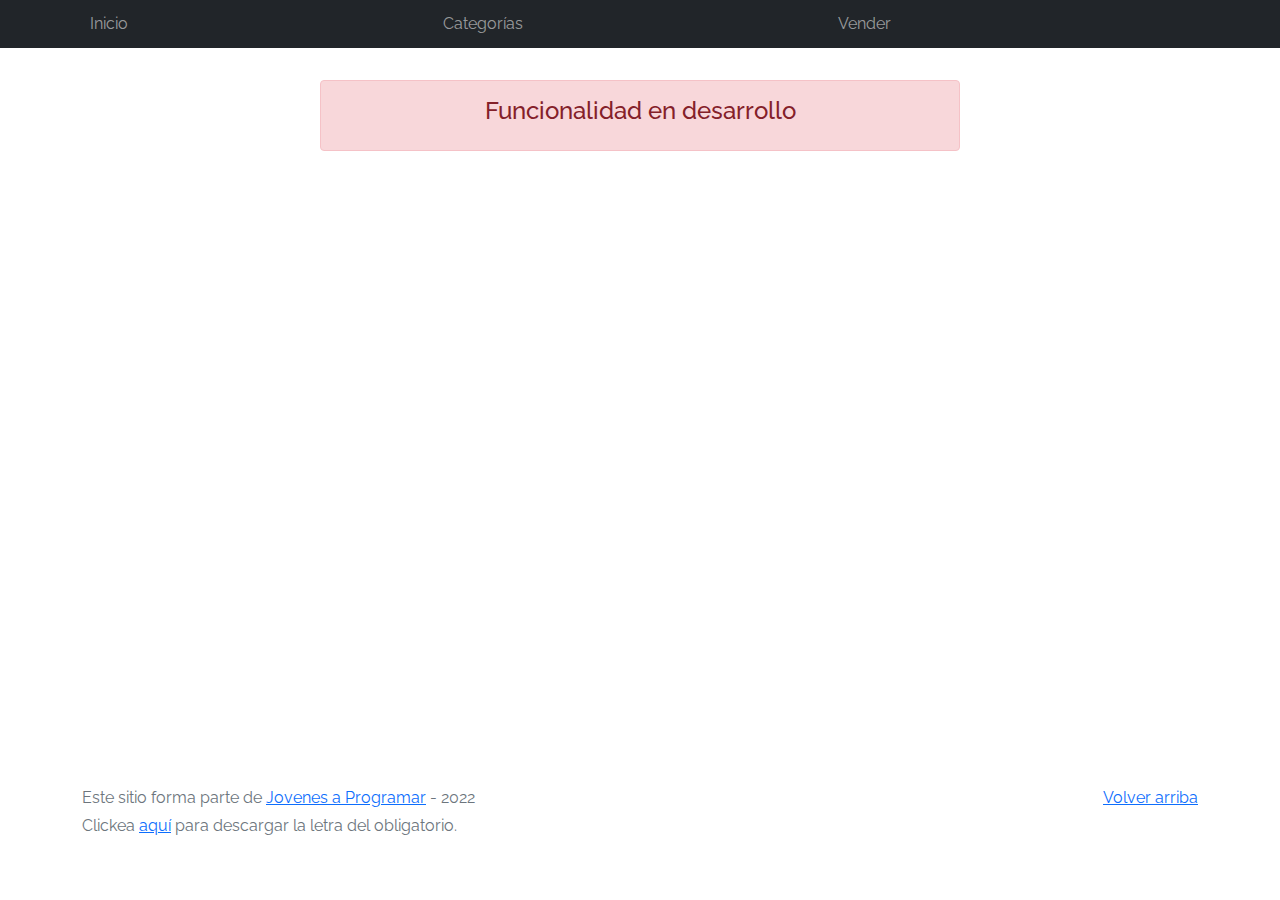
==== cart.html @ 40db6ddb "inicial" ====
<!DOCTYPE html>
<html lang="es">

<head>
  <meta http-equiv="Content-Type" content="text/html; charset=UTF-8">
  <meta name="viewport" content="width=device-width, initial-scale=1, shrink-to-fit=no">
  <title>eMercado - Todo lo que busques está aquí</title>
  <link href="https://fonts.googleapis.com/css?family=Raleway:300,300i,400,400i,700,700i,900,900i" rel="stylesheet">
  <link href="css/bootstrap.min.css" rel="stylesheet">
  <link href="css/font-awesome.min.css" rel="stylesheet">
  <link href="css/styles.css" rel="stylesheet">
</head>

<body>
  <nav class="navbar navbar-expand-lg navbar-dark bg-dark p-1">
    <div class="container">
      <button class="navbar-toggler" type="button" data-bs-toggle="collapse" data-bs-target="#navbarNav"
        aria-controls="navbarNav" aria-expanded="false" aria-label="Toggle navigation">
        <span class="navbar-toggler-icon"></span>
      </button>
      <div class="collapse navbar-collapse" id="navbarNav">
        <ul class="navbar-nav w-100 justify-content-between">
          <li class="nav-item">
            <a class="nav-link" href="index.html">Inicio</a>
          </li>
          <li class="nav-item">
            <a class="nav-link" href="categories.html">Categorías</a>
          </li>
          <li class="nav-item">
            <a class="nav-link" href="sell.html">Vender</a>
          </li>
          <li class="nav-item">
          </li>
        </ul>
      </div>
    </div>
  </nav>
  <main>
    <div class="container">
      <div class="alert alert-danger text-center" role="alert">
        <h4 class="alert-heading">Funcionalidad en desarrollo</h4>
      </div>
    </div>
  </main>
  <footer class="text-muted">
    <div class="container">
      <p class="float-end">
        <a href="#">Volver arriba</a>
      </p>
      <p>Este sitio forma parte de <a href="https://jovenesaprogramar.edu.uy/" target="_blank">Jovenes a Programar</a> -
        2022</p>
      <p>Clickea <a target="_blank" href="Letra.pdf">aquí</a> para descargar la letra del obligatorio.</p>
    </div>
  </footer>
  <div id="spinner-wrapper">
    <div class="lds-ring">
      <div></div>
      <div></div>
      <div></div>
      <div></div>
    </div>
  </div>
  <script src="js/bootstrap.bundle.min.js"></script>
  <script src="js/init.js"></script>
  <script src="js/cart.js"></script>
</body>

</html>
---- css/styles.css ----
.jumbotron,
.card-body,
.container,
.site-header {
  font-family: 'Raleway', serif !important;
}

.jumbotron .display-4 {
  font-weight: bold;
}

nav a {
  text-decoration: none;
}

.bd-placeholder-img {
  font-size: 1.125rem;
  text-anchor: middle;
  -webkit-user-select: none;
  -moz-user-select: none;
  -ms-user-select: none;
  user-select: none;
}

@media (min-width: 768px) {
  .bd-placeholder-img-lg {
    font-size: 3.5rem;
  }
}

.jumbotron {
  height: 50vh;
  padding: 5em inherit;
  margin-bottom: 0;
  background-color: #53C0FB;
  background: url('../img/cover_back.png');
  background-size: cover;
  background-position: center;
  background-repeat: no-repeat;
  color: black;
  font-weight: bold;
}

@media (min-width: 768px) {
  .jumbotron {
    padding-top: 6rem;
    padding-bottom: 6rem;
  }
}

.jumbotron p:last-child {
  margin-bottom: 0;
}

.jumbotron-heading {
  font-weight: 300;
}

.jumbotron .container {
  max-width: 40rem;
  background-color: rgba(255, 255, 255, 0.5);
  border-radius: 10px;
  text-shadow: 1px 1px 2px grey;
}

.jumbotron .lead {
  font-size: 38px;
}

footer {
  padding-top: 3rem;
  padding-bottom: 3rem;
}

footer p {
  margin-bottom: .25rem;
}

.site-header a {
  color: white;
  transition: ease-in-out color .15s;
}

.site-header .dropdown-menu a {
  color: black;
}

.dropzone {
  border: 2px dashed #0087F7;
  border-radius: 5px;
  background: white;
}

.img-fit {
  max-height: 100%;
}

.alert {
  position: fixed;
  top: 80px;
  width: 50%;
  left: 50%;
  transform: translate(-50%, 0);
}

.lds-ring {
  display: inline-block;
  position: relative;
  width: 64px;
  height: 64px;
  top: 50%;
  left: 50%;
}

.cursor-active {
  cursor: pointer;
}

.left {
  float: left;
  padding: 4px;
  background-color: rgba(255, 255, 255, 0.5);
}

.lds-ring div {
  box-sizing: border-box;
  display: block;
  position: absolute;
  width: 51px;
  height: 51px;
  margin: 6px;
  border: 6px solid #fff;
  border-radius: 50%;
  animation: lds-ring 1.2s cubic-bezier(0.5, 0, 0.5, 1) infinite;
  border-color: #fff transparent transparent transparent;
}

.lds-ring div:nth-child(1) {
  animation-delay: -0.45s;
}

.lds-ring div:nth-child(2) {
  animation-delay: -0.3s;
}

.lds-ring div:nth-child(3) {
  animation-delay: -0.15s;
}

@keyframes lds-ring {
  0% {
    transform: rotate(0deg);
  }

  100% {
    transform: rotate(360deg);
  }
}

.signin {
  width: 100%;
  max-width: 330px;
  padding: 15px;
  margin: auto;
}

#spinner-wrapper {
  position: fixed;
  background-color: rgba(0, 0, 0, 0.5);
  width: 100%;
  height: 100%;
  top: 0;
  left: 0;
  z-index: 1021;
  display: none;
}

main {
  min-height: calc(100vh - 210px);
}

a.custom-card,
a.custom-card:hover {
  color: inherit;
  text-decoration: inherit;
}

.checked {
  color: orange;
}
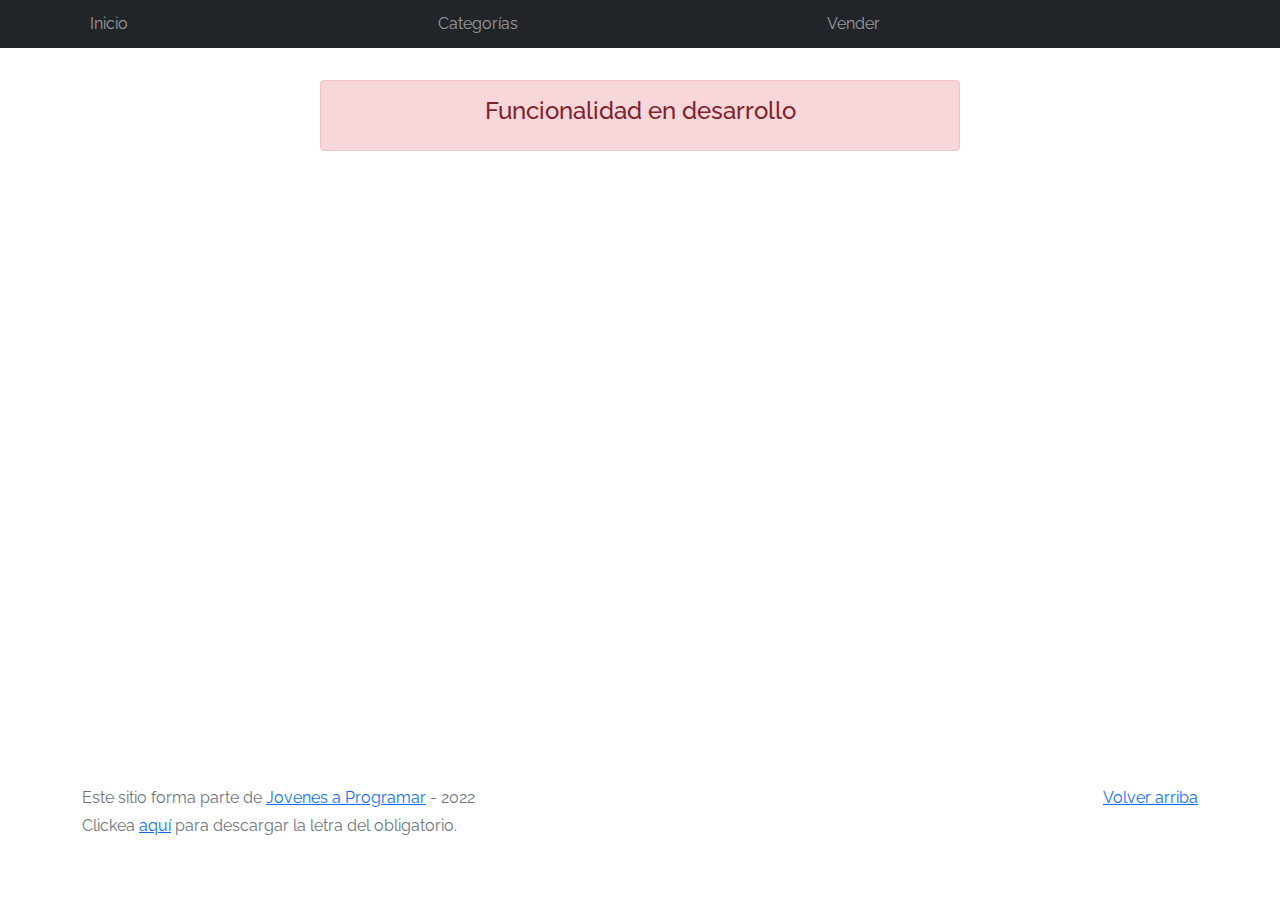
==== commit 72af6b77: "Entrega 2" ====
--- a/cart.html
+++ b/cart.html
@@ -30,6 +30,7 @@
             <a class="nav-link" href="sell.html">Vender</a>
           </li>
           <li class="nav-item">
+            <a class="nav-link" href="#" id="usuario"></a>
           </li>
         </ul>
       </div>
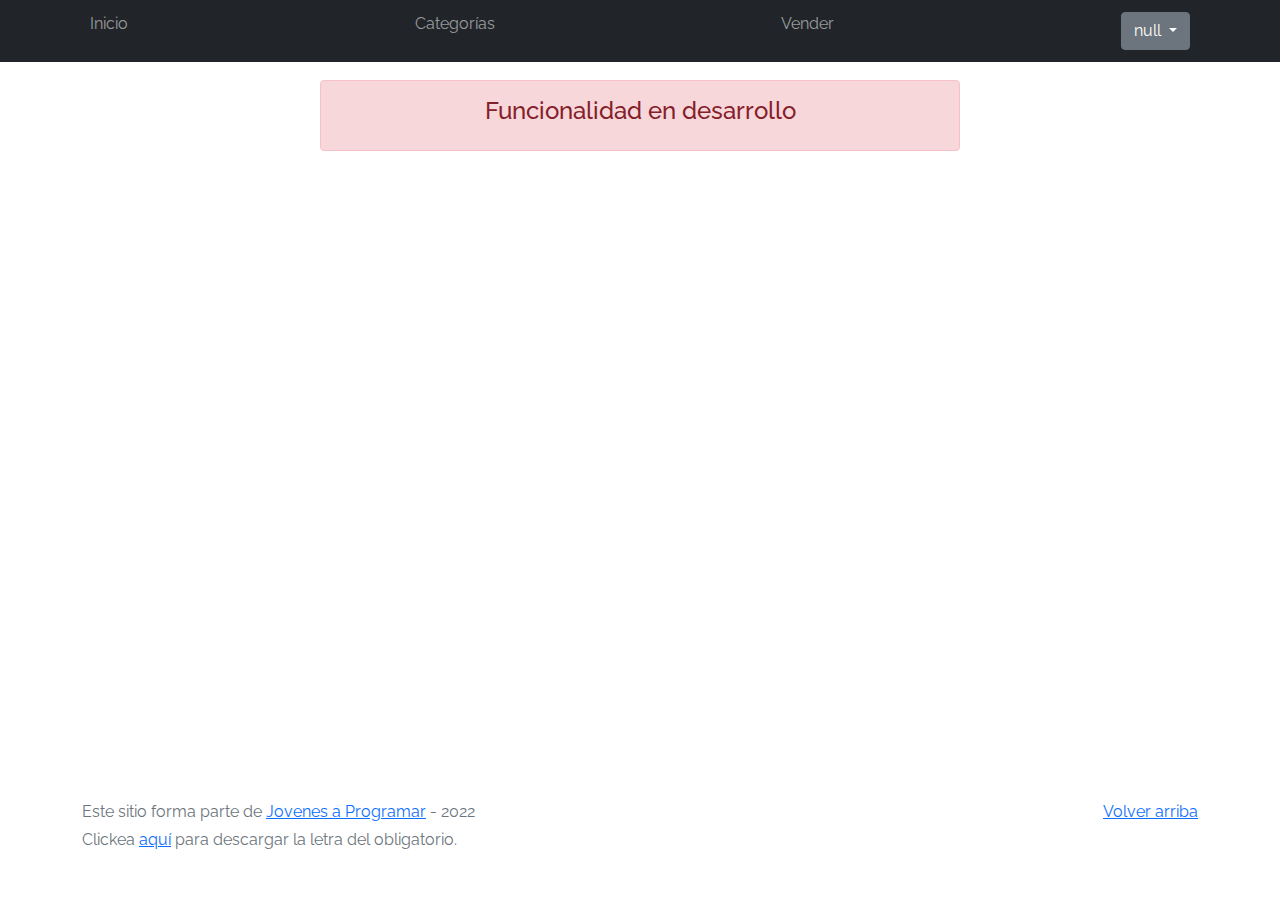
==== commit 4b41f762: "Entrega 4" ====
--- a/cart.html
+++ b/cart.html
@@ -30,7 +30,7 @@
             <a class="nav-link" href="sell.html">Vender</a>
           </li>
           <li class="nav-item">
-            <a class="nav-link" href="#" id="usuario"></a>
+            <a class="nav-link" href="#" id="usuario"></a>    
           </li>
         </ul>
       </div>
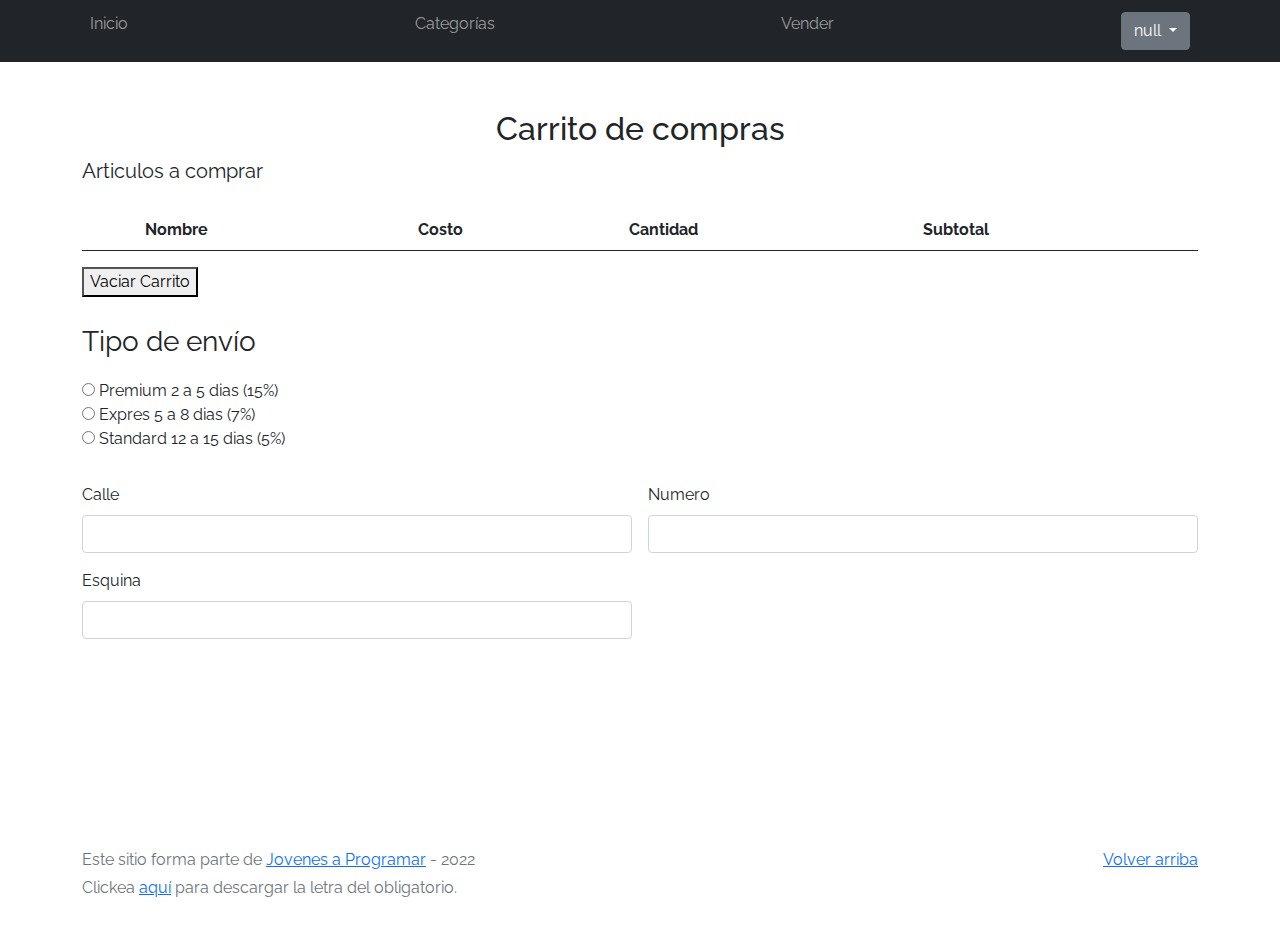
==== commit f7f95184: "entrega 5" ====
--- a/cart.html
+++ b/cart.html
@@ -21,7 +21,7 @@
       <div class="collapse navbar-collapse" id="navbarNav">
         <ul class="navbar-nav w-100 justify-content-between">
           <li class="nav-item">
-            <a class="nav-link" href="index.html">Inicio</a>
+            <a class="nav-link" href="index2.html">Inicio</a>
           </li>
           <li class="nav-item">
             <a class="nav-link" href="categories.html">Categorías</a>
@@ -37,9 +37,54 @@
     </div>
   </nav>
   <main>
-    <div class="container">
-      <div class="alert alert-danger text-center" role="alert">
-        <h4 class="alert-heading">Funcionalidad en desarrollo</h4>
+    <div class="container" id="container">
+      <h2 class="text-center mt-5">Carrito de compras</h2>
+      <div>
+        <p class="fs-5" id="articulos">Articulos a comprar</p>
+
+        <table class="table mt-4" id="table">
+          <thead>
+            <tr>
+              <th scope="col"></th>
+              <th scope="col">Nombre</th>
+              <th scope="col">Costo</th>
+              <th scope="col">Cantidad</th>
+              <th scope="col">Subtotal</th>
+            </tr>
+          </thead>
+          <tbody id="tbody">
+          </tbody>
+        </table>
+
+        <button id="borrar">Vaciar Carrito</button>
+        <div>
+          <p class="fs-3 mt-4">Tipo de envío</p>
+          <div>
+            <input type="radio" name="envio" id="premiun" value="premiun">
+            <label for="premiun">Premium 2 a 5 dias (15%)</label>
+          </div>
+          <div>
+            <input type="radio" name="envio" id="expres" value="expres">
+            <label for="expres">Expres 5 a 8 dias (7%)</label>
+          </div>
+          <div>
+            <input type="radio" name="envio" id="standard" value="standard">
+            <label for="expres">Standard 12 a 15 dias (5%)</label>
+          </div>
+        </div>
+        <form class="row g-3 mt-3">
+          <div class="col-md-6">
+            <label for="calle" class="form-label">Calle</label>
+            <input type="text" class="form-control" id="calle">
+          </div>
+          <div class="col-md-6">
+            <label for="numero" class="form-label">Numero</label>
+            <input type="text" class="form-control" id="numero">
+          </div>
+          <div class="col-6">
+            <label for="esquina" class="form-label">Esquina</label>
+            <input type="text" class="form-control" id="esquina">
+          </div>
       </div>
     </div>
   </main>
@@ -48,7 +93,7 @@
       <p class="float-end">
         <a href="#">Volver arriba</a>
       </p>
-      <p>Este sitio forma parte de <a href="https://jovenesaprogramar.edu.uy/" target="_blank">Jovenes a Programar</a> -
+      <p>Este sitio forma parte de <a href="ht|tps://jovenesaprogramar.edu.uy/" target="_blank">Jovenes a Programar</a> -
         2022</p>
       <p>Clickea <a target="_blank" href="Letra.pdf">aquí</a> para descargar la letra del obligatorio.</p>
     </div>
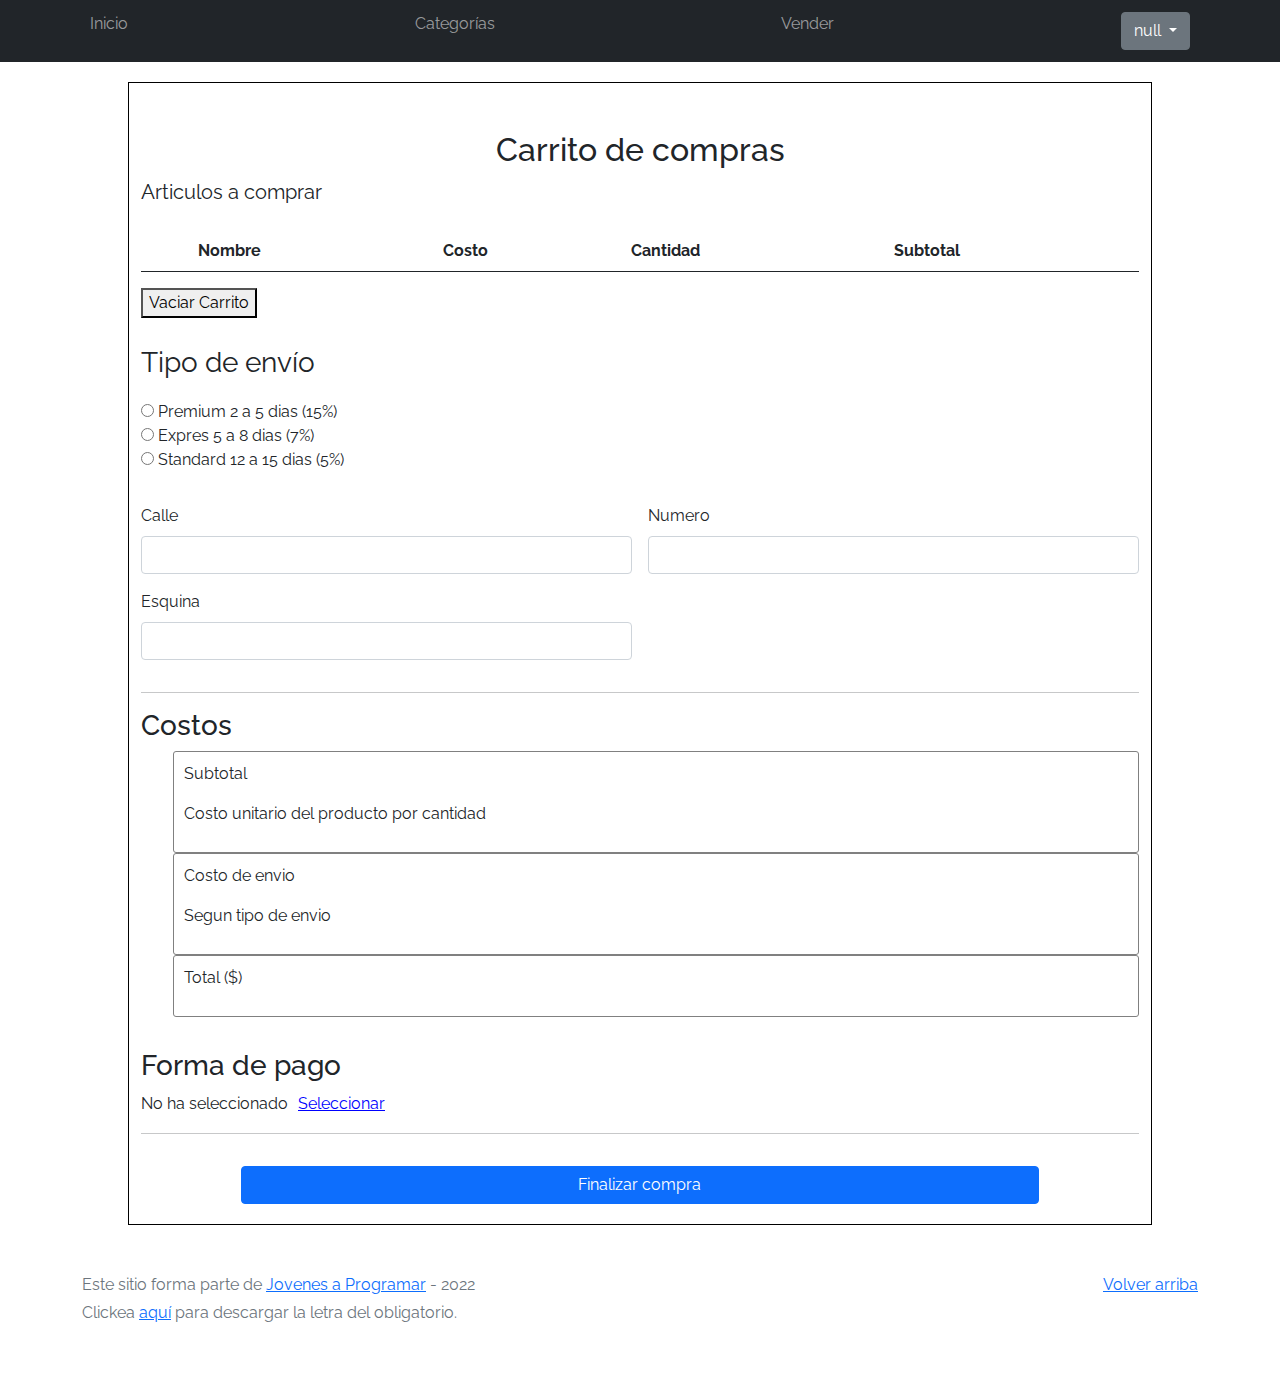
==== commit c7992ba3: "Entrega 6" ====
--- a/cart.html
+++ b/cart.html
@@ -12,6 +12,7 @@
 </head>
 
 <body>
+
   <nav class="navbar navbar-expand-lg navbar-dark bg-dark p-1">
     <div class="container">
       <button class="navbar-toggler" type="button" data-bs-toggle="collapse" data-bs-target="#navbarNav"
@@ -30,70 +31,163 @@
             <a class="nav-link" href="sell.html">Vender</a>
           </li>
           <li class="nav-item">
-            <a class="nav-link" href="#" id="usuario"></a>    
+            <a class="nav-link" href="#" id="usuario"></a>
           </li>
         </ul>
       </div>
     </div>
   </nav>
   <main>
-    <div class="container" id="container">
-      <h2 class="text-center mt-5">Carrito de compras</h2>
-      <div>
-        <p class="fs-5" id="articulos">Articulos a comprar</p>
-
-        <table class="table mt-4" id="table">
-          <thead>
-            <tr>
-              <th scope="col"></th>
-              <th scope="col">Nombre</th>
-              <th scope="col">Costo</th>
-              <th scope="col">Cantidad</th>
-              <th scope="col">Subtotal</th>
-            </tr>
-          </thead>
-          <tbody id="tbody">
-          </tbody>
-        </table>
-
-        <button id="borrar">Vaciar Carrito</button>
+    <div id="contenedor-todo">
+      <div class="container" id="container">
+        <h2 class="text-center mt-5">Carrito de compras</h2>
         <div>
-          <p class="fs-3 mt-4">Tipo de envío</p>
-          <div>
-            <input type="radio" name="envio" id="premiun" value="premiun">
-            <label for="premiun">Premium 2 a 5 dias (15%)</label>
+          <p class="fs-5" id="articulos">Articulos a comprar</p>
+
+          <table class="table mt-4" id="table">
+            <thead>
+              <tr>
+                <th scope="col"></th>
+                <th scope="col">Nombre</th>
+                <th scope="col">Costo</th>
+                <th scope="col">Cantidad</th>
+                <th scope="col">Subtotal</th>
+              </tr>
+            </thead>
+            <tbody id="tbody">
+            </tbody>
+          </table>
+
+          <button id="borrar">Vaciar Carrito</button>
+          <div id="formularioDeEnvio">
+            <p class="fs-3 mt-4">Tipo de envío</p>
+            <div>
+              <input type="radio" name="envio" id="premium" value="premium">
+              <label for="premium">Premium 2 a 5 dias (15%)</label>
+            </div>
+            <div>
+              <input type="radio" name="envio" id="expres" value="expres">
+              <label for="expres">Expres 5 a 8 dias (7%)</label>
+            </div>
+            <div>
+              <input type="radio" name="envio" id="standard" value="standard">
+              <label for="expres">Standard 12 a 15 dias (5%)</label>
+            </div>
           </div>
-          <div>
-            <input type="radio" name="envio" id="expres" value="expres">
-            <label for="expres">Expres 5 a 8 dias (7%)</label>
-          </div>
-          <div>
-            <input type="radio" name="envio" id="standard" value="standard">
-            <label for="expres">Standard 12 a 15 dias (5%)</label>
-          </div>
+          <form class="row g-3 mt-3">
+            <div class="col-md-6">
+              <label for="calle" class="form-label">Calle</label>
+              <input type="text" class="form-control" id="calle">
+              <div class="invalid-feedback">
+                Por favor, elije una calle.
+              </div>
+            </div>
+            <div class="col-md-6">
+              <label for="numero" class="form-label">Numero</label>
+              <input type="text" class="form-control" id="numero">
+              <div class="invalid-feedback">
+                Por favor, elije un numero.
+              </div>
+            </div>
+            <div class="col-6">
+              <label for="esquina" class="form-label">Esquina</label>
+              <input type="text" class="form-control" id="esquina">
+              <div class="invalid-feedback">
+                Por favor, elije una esquina.
+              </div>
+            </div>
+            <div>
+              <hr>
+              <h3>Costos</h3>
+              <ul id="lista-costo">
+                <li>
+                  <div>
+                    <p>Subtotal</p>
+                    <p>Costo unitario del producto por cantidad</p>
+                  </div>
+                  <p id="subTotal"></p>
+                </li>
+                <li>
+                  <div>
+                    <p>Costo de envio</p>
+                    <p>Segun tipo de envio</p>
+                  </div>
+                  <p id="costoEnvio"></p>
+                </li>
+                <li>
+                  <div>
+                    <p>Total ($)</p>
+                  </div>
+                  <p id="totalCompra"></p>
+                </li>
+              </ul>
+            </div>
+            <div id="modal">
+              <h3>Forma de pago</h3>
+              <p>No ha seleccionado <button type="button" class="boton-pago" data-bs-toggle="modal"
+                  data-bs-target="#exampleModal">
+                  Seleccionar
+                </button></p>
+              <hr>
+              <div class="modal fade" id="exampleModal" tabindex="-1" aria-labelledby="exampleModalLabel"
+                aria-hidden="true">
+                <div class="modal-dialog">
+                  <div class="modal-content">
+                    <div class="modal-header">
+                      <h5 class="modal-title" id="exampleModalLabel">Forma de pago</h5>
+                      <button type="button" class="btn-close" data-bs-dismiss="modal" aria-label="Close"></button>
+                    </div>
+                    <div class="modal-body">
+                      <div>
+                        <input type="radio" name="pago" id="tarjeta">
+                        <label for="tarjeta">Tarjeta de credito</label>
+                        <hr>
+                      </div>
+                      <div class="row g-3">
+                        <div class="col-md-6">
+                          <label for="numero-tarjeta" class="form-label">Numero de Tarjeta</label>
+                          <input type="text" class="form-control" id="numero-tarjeta">
+                        </div>
+                        <div class="col-md-4">
+                          <label for="codigo" class="form-label">Codigo de Seg.</label>
+                          <input type="text" class="form-control" id="codigo">
+                        </div>
+                        <div class="col-6">
+                          <label for="vencimiento" class="form-label">Vencimiento (MM/AA)</label>
+                          <input type="text" class="form-control" id="vencimiento">
+                        </div>
+                      </div>
+                      <div class="mt-3">
+                        <input type="radio" name="pago" id="Transferencia">
+                        <label for="Transferencia">Transferencia bancaria</label>
+                        <hr>
+                      </div>
+                      <div class="row g-3 mb-3">
+                        <div class="col-md-6">
+                          <label for="cuenta-banco" class="form-label">Numero de Cuenta</label>
+                          <input type="text" class="form-control" id="cuenta-banco">
+                        </div>
+                      </div>
+                      <div class="modal-footer">
+                        <button type="button" class="btn btn-primary" data-bs-dismiss="modal">Cerrar</button>
+                      </div>
+                    </div>
+                  </div>
+                </div>
+              </div>
+            </div>
+            <div id="btnFinalizarCompra">
+              <button class="btn btn-primary">Finalizar compra</button>
+            </div>
         </div>
-        <form class="row g-3 mt-3">
-          <div class="col-md-6">
-            <label for="calle" class="form-label">Calle</label>
-            <input type="text" class="form-control" id="calle">
-          </div>
-          <div class="col-md-6">
-            <label for="numero" class="form-label">Numero</label>
-            <input type="text" class="form-control" id="numero">
-          </div>
-          <div class="col-6">
-            <label for="esquina" class="form-label">Esquina</label>
-            <input type="text" class="form-control" id="esquina">
-          </div>
-      </div>
-    </div>
   </main>
   <footer class="text-muted">
     <div class="container">
       <p class="float-end">
         <a href="#">Volver arriba</a>
       </p>
-      <p>Este sitio forma parte de <a href="ht|tps://jovenesaprogramar.edu.uy/" target="_blank">Jovenes a Programar</a> -
+      <p>Este sitio forma parte de <a href="ht|tps://jovenesaprogramar.edu.uy/" target="_blank">Jovenes a Programar</a>
+        -
         2022</p>
       <p>Clickea <a target="_blank" href="Letra.pdf">aquí</a> para descargar la letra del obligatorio.</p>
     </div>
@@ -104,6 +198,29 @@
       <div></div>
       <div></div>
       <div></div>
+    </div>
+  </div>
+  </div>
+  <svg xmlns="http://www.w3.org/2000/svg" style="display: none;">
+    <symbol id="check-circle-fill" fill="currentColor" viewBox="0 0 16 16">
+      <path
+        d="M16 8A8 8 0 1 1 0 8a8 8 0 0 1 16 0zm-3.97-3.03a.75.75 0 0 0-1.08.022L7.477 9.417 5.384 7.323a.75.75 0 0 0-1.06 1.06L6.97 11.03a.75.75 0 0 0 1.079-.02l3.992-4.99a.75.75 0 0 0-.01-1.05z" />
+    </symbol>
+    <symbol id="info-fill" fill="currentColor" viewBox="0 0 16 16">
+      <path
+        d="M8 16A8 8 0 1 0 8 0a8 8 0 0 0 0 16zm.93-9.412-1 4.705c-.07.34.029.533.304.533.194 0 .487-.07.686-.246l-.088.416c-.287.346-.92.598-1.465.598-.703 0-1.002-.422-.808-1.319l.738-3.468c.064-.293.006-.399-.287-.47l-.451-.081.082-.381 2.29-.287zM8 5.5a1 1 0 1 1 0-2 1 1 0 0 1 0 2z" />
+    </symbol>
+    <symbol id="exclamation-triangle-fill" fill="currentColor" viewBox="0 0 16 16">
+      <path
+        d="M8.982 1.566a1.13 1.13 0 0 0-1.96 0L.165 13.233c-.457.778.091 1.767.98 1.767h13.713c.889 0 1.438-.99.98-1.767L8.982 1.566zM8 5c.535 0 .954.462.9.995l-.35 3.507a.552.552 0 0 1-1.1 0L7.1 5.995A.905.905 0 0 1 8 5zm.002 6a1 1 0 1 1 0 2 1 1 0 0 1 0-2z" />
+    </symbol>
+  </svg>
+  <div class="alert alert-success d-flex align-items-center visually-hidden" id="mensajeExito" role="alert">
+    <svg class="bi flex-shrink-0 me-2" width="24" height="24" role="img" aria-label="Success:">
+      <use xlink:href="#check-circle-fill" />
+    </svg>
+    <div>
+      Has comprado con Exito!
     </div>
   </div>
   <script src="js/bootstrap.bundle.min.js"></script>
--- a/css/styles.css
+++ b/css/styles.css
@@ -187,4 +187,51 @@
 
 .checked {
   color: orange;
+}
+
+#formulario-de-envio{
+  margin-bottom: 40px;
+}
+
+#contenedor-todo {
+  padding-bottom: 20px;
+  margin: auto;
+  margin-top: 20px;
+  width: 80%;
+  border: 1px solid black;
+}
+
+#lista-costo {
+  list-style: none;
+}
+
+#lista-costo li {
+  padding: 10px;
+  border: 1px solid grey;
+  border-radius: 3px;
+  display: flex;
+  justify-content: space-between;
+}
+
+#lista-costo li p {
+  margin-right: 30px;
+  display: flex;
+  align-items: center;
+}
+
+.boton-pago {
+  border-style: none;
+  text-decoration: underline;
+  background-color: white;
+  color: blue;
+}
+
+#btnFinalizarCompra{
+  display: flex;
+  justify-content: center;
+  align-items: center;
+}
+
+#btnFinalizarCompra button{
+  width: 80%;
 }